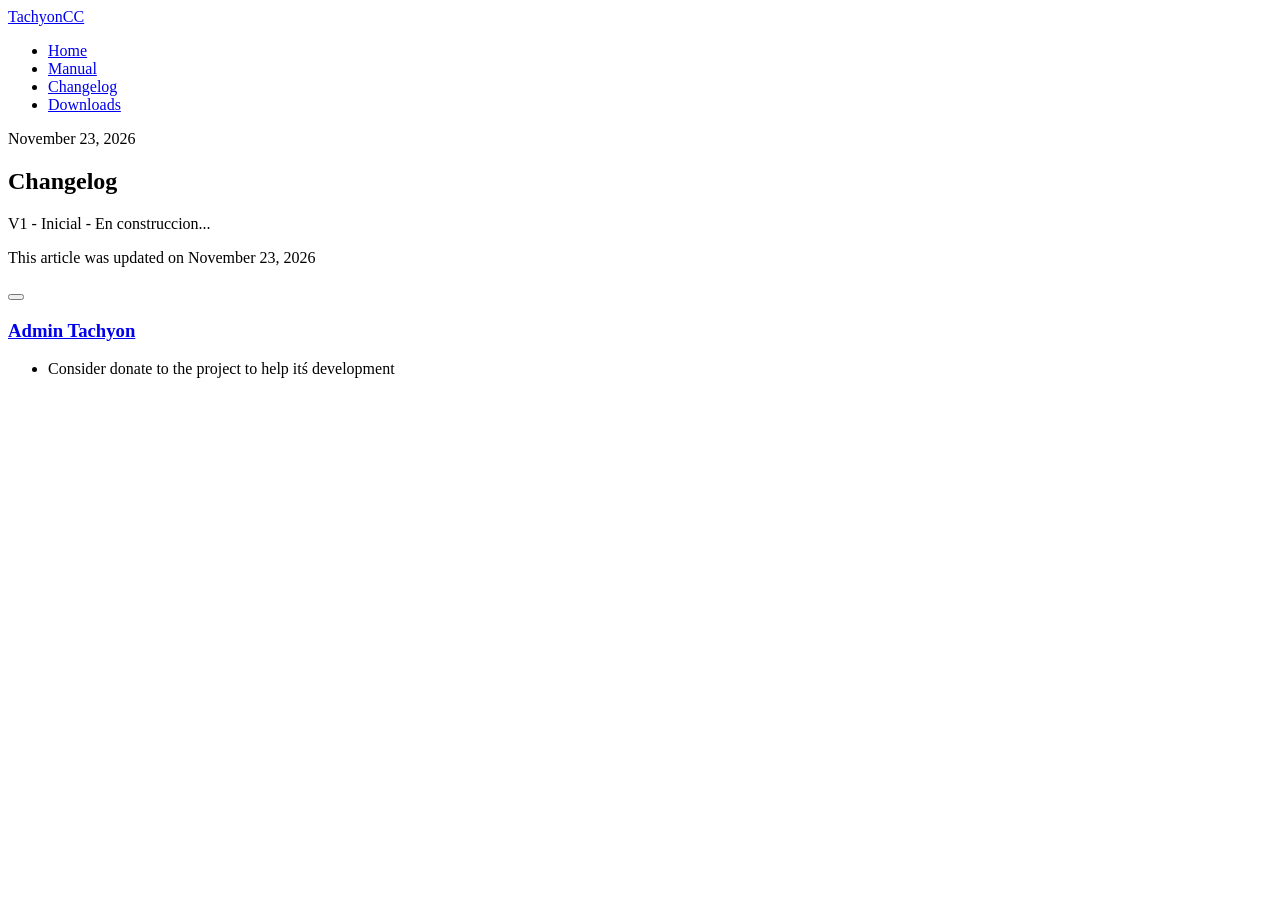
==== changelog/index.html @ be8d5f1c "Updated from Publii" ====
<!DOCTYPE html><html lang="en-gb"><head><meta charset="utf-8"><meta http-equiv="X-UA-Compatible" content="IE=edge"><meta name="viewport" content="width=device-width,initial-scale=1,user-scalable=no"><title>Changelog - TachyonCC</title><meta name="description" content="V1 - Inicial - En construccion..."><meta name="generator" content="Publii Open-Source CMS for Static Site"><link rel="canonical" href="https://tachyonccsoft.github.com/tachyonccwebsite/changelog/"><link rel="alternate" type="application/atom+xml" href="https://tachyonccsoft.github.com/tachyonccwebsite/feed.xml" title="TachyonCC - RSS"><link rel="alternate" type="application/json" href="https://tachyonccsoft.github.com/tachyonccwebsite/feed.json" title="TachyonCC - JSON"><meta property="og:title" content="Changelog"><meta property="og:site_name" content="TachyonCC"><meta property="og:description" content="V1 - Inicial - En construccion..."><meta property="og:url" content="https://tachyonccsoft.github.com/tachyonccwebsite/changelog/"><meta property="og:type" content="article"><link rel="stylesheet" href="https://tachyonccsoft.github.com/tachyonccwebsite/assets/css/fontawesome-all.min.css?v&#x3D;85514f933f9e0b82460af63f1a403fa5"><link rel="stylesheet" href="https://tachyonccsoft.github.com/tachyonccwebsite/assets/css/style.css?v&#x3D;7cfa9dfb525c9b0af9866d3419d79150"><noscript><link rel="stylesheet" href="https://tachyonccsoft.github.com/tachyonccwebsite/assets/css/noscript.css?v&#x3D;efa867a99f5064d6729e4dc2008ad50b"></noscript><script type="application/ld+json">{"@context":"http://schema.org","@type":"Article","mainEntityOfPage":{"@type":"WebPage","@id":"https://tachyonccsoft.github.com/tachyonccwebsite/changelog/"},"headline":"Changelog","datePublished":"2026-11-23T03:33+01:00","dateModified":"2026-11-23T03:54+01:00","description":"V1 - Inicial - En construccion...","author":{"@type":"Person","name":"Admin Tachyon","url":"https://tachyonccsoft.github.com/tachyonccwebsite/authors/admin-tachyon/"},"publisher":{"@type":"Organization","name":"Admin Tachyon"}}</script><style>#wrapper > .bg {
               background-image: url(https://tachyonccsoft.github.com/tachyonccwebsite/assets/images/overlay.png), linear-gradient(0deg, rgba(0, 0, 0, 0.1), rgba(0, 0, 0, 0.1)), url(https://tachyonccsoft.github.com/tachyonccwebsite/media/website/1140x641-2.jpg);
           }</style><noscript><style>img[loading] {
                    opacity: 1;
                }</style></noscript></head><body class="is-preload post-template"><div id="wrapper"><header id="header"><a class="logo" href="https://tachyonccsoft.github.com/tachyonccwebsite/">TachyonCC</a></header><nav id="nav"><ul class="links"><li><a href="https://tachyonccsoft.github.com/tachyonccwebsite/" target="_self">Home</a></li><li><a href="https://tachyonccsoft.github.com/tachyonccwebsite/manual/" target="_self">Manual</a></li><li class="active"><a href="https://tachyonccsoft.github.com/tachyonccwebsite/changelog/" target="_self">Changelog</a></li><li><a href="https://tachyonccsoft.github.com/tachyonccwebsite/descargas/" target="_self">Downloads</a></li></ul></nav><main id="main"><article class="post"><header class="major"><time datetime="2026-11-23T03:33" class="date">November 23, 2026</time><h1>Changelog</h1><p class="post__inner"></p></header><div class="post__inner post__entry"><p>V1 - Inicial - En construccion...</p></div><footer class="post__inner post__footer"><p class="post__last-updated">This article was updated on November 23, 2026</p><div class="post__share-tag-container"><div class="post__share"><button class="post__share-button js-post__share-button icon" aria-label="Share button"><i class="fas fa-share-alt"></i></button><div class="post__share-popup js-post__share-popup"></div></div></div><div class="post__bio"><div><h3><a href="https://tachyonccsoft.github.com/tachyonccwebsite/authors/admin-tachyon/" class="invert" rel="author">Admin Tachyon</a></h3></div></div></footer></article></main><footer id="copyright"><ul><li>Consider donate to the project to help itś development</li></ul></footer></div><script src="https://tachyonccsoft.github.com/tachyonccwebsite/assets/js/jquery.min.js?v&#x3D;c9771cc3e90e18f5336eedbd0fffb2cf"></script><script src="https://tachyonccsoft.github.com/tachyonccwebsite/assets/js/jquery.scrollex.min.js?v&#x3D;f89065e3d988006af9791b44561d7c90"></script><script src="https://tachyonccsoft.github.com/tachyonccwebsite/assets/js/jquery.scrolly.min.js?v&#x3D;1ed5a78bde1476875a40f6b9ff44fc14"></script><script src="https://tachyonccsoft.github.com/tachyonccwebsite/assets/js/browser.min.js?v&#x3D;c07298dd19048a8a69ad97e754dfe8d0"></script><script src="https://tachyonccsoft.github.com/tachyonccwebsite/assets/js/breakpoints.min.js?v&#x3D;81a479eb099e3b187613943b085923b8"></script><script src="https://tachyonccsoft.github.com/tachyonccwebsite/assets/js/util.min.js?v&#x3D;4201a626f8c9b614a663b3a1d7d82615"></script><script src="https://tachyonccsoft.github.com/tachyonccwebsite/assets/js/main.min.js?v&#x3D;56233c354bd814758be8bff42f7e13a5"></script><script>/*<![CDATA[*/var images=document.querySelectorAll("img[loading]");for(var i=0;i<images.length;i++){if(images[i].complete){images[i].classList.add("is-loaded")}else{images[i].addEventListener("load",function(){this.classList.add("is-loaded")},false)}};/*]]>*/</script></body></html>
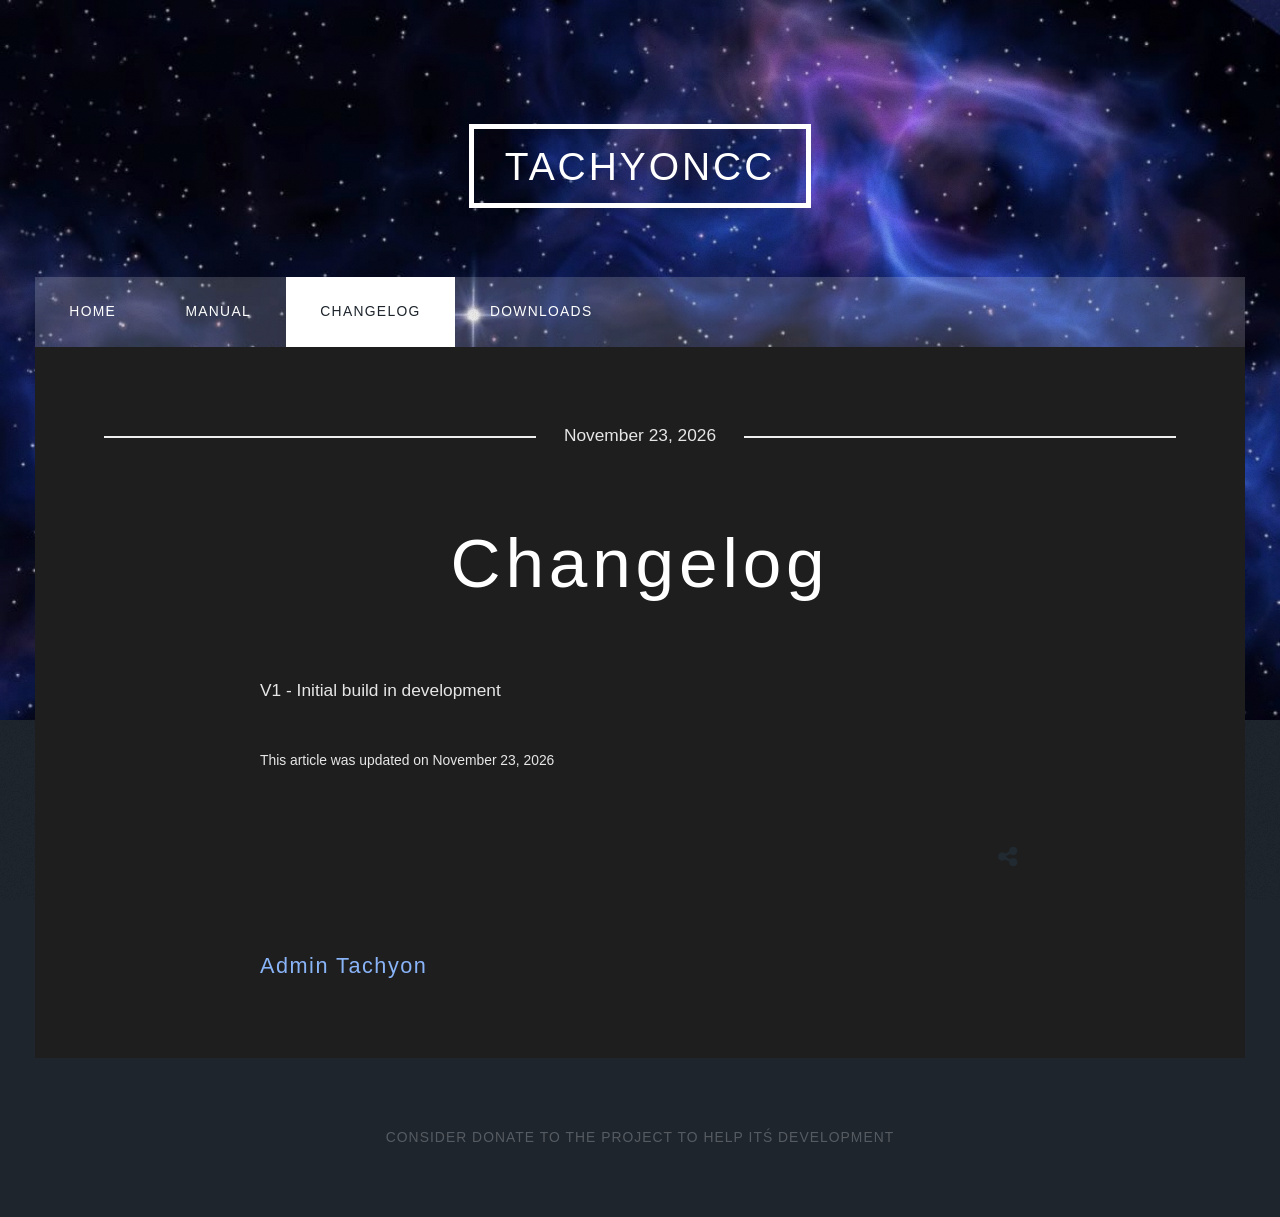
==== commit a62f7f85: "Updated from Publii" ====
--- a/changelog/index.html
+++ b/changelog/index.html
@@ -1,5 +1,5 @@
-<!DOCTYPE html><html lang="en-gb"><head><meta charset="utf-8"><meta http-equiv="X-UA-Compatible" content="IE=edge"><meta name="viewport" content="width=device-width,initial-scale=1,user-scalable=no"><title>Changelog - TachyonCC</title><meta name="description" content="V1 - Inicial - En construccion..."><meta name="generator" content="Publii Open-Source CMS for Static Site"><link rel="canonical" href="https://tachyonccsoft.github.com/tachyonccwebsite/changelog/"><link rel="alternate" type="application/atom+xml" href="https://tachyonccsoft.github.com/tachyonccwebsite/feed.xml" title="TachyonCC - RSS"><link rel="alternate" type="application/json" href="https://tachyonccsoft.github.com/tachyonccwebsite/feed.json" title="TachyonCC - JSON"><meta property="og:title" content="Changelog"><meta property="og:site_name" content="TachyonCC"><meta property="og:description" content="V1 - Inicial - En construccion..."><meta property="og:url" content="https://tachyonccsoft.github.com/tachyonccwebsite/changelog/"><meta property="og:type" content="article"><link rel="stylesheet" href="https://tachyonccsoft.github.com/tachyonccwebsite/assets/css/fontawesome-all.min.css?v&#x3D;85514f933f9e0b82460af63f1a403fa5"><link rel="stylesheet" href="https://tachyonccsoft.github.com/tachyonccwebsite/assets/css/style.css?v&#x3D;7cfa9dfb525c9b0af9866d3419d79150"><noscript><link rel="stylesheet" href="https://tachyonccsoft.github.com/tachyonccwebsite/assets/css/noscript.css?v&#x3D;efa867a99f5064d6729e4dc2008ad50b"></noscript><script type="application/ld+json">{"@context":"http://schema.org","@type":"Article","mainEntityOfPage":{"@type":"WebPage","@id":"https://tachyonccsoft.github.com/tachyonccwebsite/changelog/"},"headline":"Changelog","datePublished":"2026-11-23T03:33+01:00","dateModified":"2026-11-23T03:54+01:00","description":"V1 - Inicial - En construccion...","author":{"@type":"Person","name":"Admin Tachyon","url":"https://tachyonccsoft.github.com/tachyonccwebsite/authors/admin-tachyon/"},"publisher":{"@type":"Organization","name":"Admin Tachyon"}}</script><style>#wrapper > .bg {
-               background-image: url(https://tachyonccsoft.github.com/tachyonccwebsite/assets/images/overlay.png), linear-gradient(0deg, rgba(0, 0, 0, 0.1), rgba(0, 0, 0, 0.1)), url(https://tachyonccsoft.github.com/tachyonccwebsite/media/website/1140x641-2.jpg);
+<!DOCTYPE html><html lang="en-gb"><head><meta charset="utf-8"><meta http-equiv="X-UA-Compatible" content="IE=edge"><meta name="viewport" content="width=device-width,initial-scale=1,user-scalable=no"><title>Changelog - TachyonCC</title><meta name="description" content="V1 - Initial build in development"><meta name="generator" content="Publii Open-Source CMS for Static Site"><link rel="canonical" href="https://tachyonccsoft.github.io/tachyonccwebsite/changelog/"><link rel="alternate" type="application/atom+xml" href="https://tachyonccsoft.github.io/tachyonccwebsite/feed.xml" title="TachyonCC - RSS"><link rel="alternate" type="application/json" href="https://tachyonccsoft.github.io/tachyonccwebsite/feed.json" title="TachyonCC - JSON"><meta property="og:title" content="Changelog"><meta property="og:site_name" content="TachyonCC"><meta property="og:description" content="V1 - Initial build in development"><meta property="og:url" content="https://tachyonccsoft.github.io/tachyonccwebsite/changelog/"><meta property="og:type" content="article"><link rel="stylesheet" href="https://tachyonccsoft.github.io/tachyonccwebsite/assets/css/fontawesome-all.min.css?v&#x3D;85514f933f9e0b82460af63f1a403fa5"><link rel="stylesheet" href="https://tachyonccsoft.github.io/tachyonccwebsite/assets/css/style.css?v&#x3D;7cfa9dfb525c9b0af9866d3419d79150"><noscript><link rel="stylesheet" href="https://tachyonccsoft.github.io/tachyonccwebsite/assets/css/noscript.css?v&#x3D;efa867a99f5064d6729e4dc2008ad50b"></noscript><script type="application/ld+json">{"@context":"http://schema.org","@type":"Article","mainEntityOfPage":{"@type":"WebPage","@id":"https://tachyonccsoft.github.io/tachyonccwebsite/changelog/"},"headline":"Changelog","datePublished":"2026-11-23T03:33+01:00","dateModified":"2026-11-23T22:56+01:00","description":"V1 - Initial build in development","author":{"@type":"Person","name":"Admin Tachyon","url":"https://tachyonccsoft.github.io/tachyonccwebsite/authors/admin-tachyon/"},"publisher":{"@type":"Organization","name":"Admin Tachyon"}}</script><style>#wrapper > .bg {
+               background-image: url(https://tachyonccsoft.github.io/tachyonccwebsite/assets/images/overlay.png), linear-gradient(0deg, rgba(0, 0, 0, 0.1), rgba(0, 0, 0, 0.1)), url(https://tachyonccsoft.github.io/tachyonccwebsite/media/website/1140x641-2.jpg);
            }</style><noscript><style>img[loading] {
                     opacity: 1;
-                }</style></noscript></head><body class="is-preload post-template"><div id="wrapper"><header id="header"><a class="logo" href="https://tachyonccsoft.github.com/tachyonccwebsite/">TachyonCC</a></header><nav id="nav"><ul class="links"><li><a href="https://tachyonccsoft.github.com/tachyonccwebsite/" target="_self">Home</a></li><li><a href="https://tachyonccsoft.github.com/tachyonccwebsite/manual/" target="_self">Manual</a></li><li class="active"><a href="https://tachyonccsoft.github.com/tachyonccwebsite/changelog/" target="_self">Changelog</a></li><li><a href="https://tachyonccsoft.github.com/tachyonccwebsite/descargas/" target="_self">Downloads</a></li></ul></nav><main id="main"><article class="post"><header class="major"><time datetime="2026-11-23T03:33" class="date">November 23, 2026</time><h1>Changelog</h1><p class="post__inner"></p></header><div class="post__inner post__entry"><p>V1 - Inicial - En construccion...</p></div><footer class="post__inner post__footer"><p class="post__last-updated">This article was updated on November 23, 2026</p><div class="post__share-tag-container"><div class="post__share"><button class="post__share-button js-post__share-button icon" aria-label="Share button"><i class="fas fa-share-alt"></i></button><div class="post__share-popup js-post__share-popup"></div></div></div><div class="post__bio"><div><h3><a href="https://tachyonccsoft.github.com/tachyonccwebsite/authors/admin-tachyon/" class="invert" rel="author">Admin Tachyon</a></h3></div></div></footer></article></main><footer id="copyright"><ul><li>Consider donate to the project to help itś development</li></ul></footer></div><script src="https://tachyonccsoft.github.com/tachyonccwebsite/assets/js/jquery.min.js?v&#x3D;c9771cc3e90e18f5336eedbd0fffb2cf"></script><script src="https://tachyonccsoft.github.com/tachyonccwebsite/assets/js/jquery.scrollex.min.js?v&#x3D;f89065e3d988006af9791b44561d7c90"></script><script src="https://tachyonccsoft.github.com/tachyonccwebsite/assets/js/jquery.scrolly.min.js?v&#x3D;1ed5a78bde1476875a40f6b9ff44fc14"></script><script src="https://tachyonccsoft.github.com/tachyonccwebsite/assets/js/browser.min.js?v&#x3D;c07298dd19048a8a69ad97e754dfe8d0"></script><script src="https://tachyonccsoft.github.com/tachyonccwebsite/assets/js/breakpoints.min.js?v&#x3D;81a479eb099e3b187613943b085923b8"></script><script src="https://tachyonccsoft.github.com/tachyonccwebsite/assets/js/util.min.js?v&#x3D;4201a626f8c9b614a663b3a1d7d82615"></script><script src="https://tachyonccsoft.github.com/tachyonccwebsite/assets/js/main.min.js?v&#x3D;56233c354bd814758be8bff42f7e13a5"></script><script>/*<![CDATA[*/var images=document.querySelectorAll("img[loading]");for(var i=0;i<images.length;i++){if(images[i].complete){images[i].classList.add("is-loaded")}else{images[i].addEventListener("load",function(){this.classList.add("is-loaded")},false)}};/*]]>*/</script></body></html>+                }</style></noscript></head><body class="is-preload post-template"><div id="wrapper"><header id="header"><a class="logo" href="https://tachyonccsoft.github.io/tachyonccwebsite/">TachyonCC</a></header><nav id="nav"><ul class="links"><li><a href="https://tachyonccsoft.github.io/tachyonccwebsite/" target="_self">Home</a></li><li><a href="https://tachyonccsoft.github.io/tachyonccwebsite/manual/" target="_self">Manual</a></li><li class="active"><a href="https://tachyonccsoft.github.io/tachyonccwebsite/changelog/" target="_self">Changelog</a></li><li><a href="https://tachyonccsoft.github.io/tachyonccwebsite/descargas/" target="_self">Downloads</a></li></ul></nav><main id="main"><article class="post"><header class="major"><time datetime="2026-11-23T03:33" class="date">November 23, 2026</time><h1>Changelog</h1><p class="post__inner"></p></header><div class="post__inner post__entry"><p>V1 - Initial build in development</p></div><footer class="post__inner post__footer"><p class="post__last-updated">This article was updated on November 23, 2026</p><div class="post__share-tag-container"><div class="post__share"><button class="post__share-button js-post__share-button icon" aria-label="Share button"><i class="fas fa-share-alt"></i></button><div class="post__share-popup js-post__share-popup"></div></div></div><div class="post__bio"><div><h3><a href="https://tachyonccsoft.github.io/tachyonccwebsite/authors/admin-tachyon/" class="invert" rel="author">Admin Tachyon</a></h3></div></div></footer></article></main><footer id="copyright"><ul><li>Consider donate to the project to help itś development</li></ul></footer></div><script src="https://tachyonccsoft.github.io/tachyonccwebsite/assets/js/jquery.min.js?v&#x3D;c9771cc3e90e18f5336eedbd0fffb2cf"></script><script src="https://tachyonccsoft.github.io/tachyonccwebsite/assets/js/jquery.scrollex.min.js?v&#x3D;f89065e3d988006af9791b44561d7c90"></script><script src="https://tachyonccsoft.github.io/tachyonccwebsite/assets/js/jquery.scrolly.min.js?v&#x3D;1ed5a78bde1476875a40f6b9ff44fc14"></script><script src="https://tachyonccsoft.github.io/tachyonccwebsite/assets/js/browser.min.js?v&#x3D;c07298dd19048a8a69ad97e754dfe8d0"></script><script src="https://tachyonccsoft.github.io/tachyonccwebsite/assets/js/breakpoints.min.js?v&#x3D;81a479eb099e3b187613943b085923b8"></script><script src="https://tachyonccsoft.github.io/tachyonccwebsite/assets/js/util.min.js?v&#x3D;4201a626f8c9b614a663b3a1d7d82615"></script><script src="https://tachyonccsoft.github.io/tachyonccwebsite/assets/js/main.min.js?v&#x3D;56233c354bd814758be8bff42f7e13a5"></script><script>/*<![CDATA[*/var images=document.querySelectorAll("img[loading]");for(var i=0;i<images.length;i++){if(images[i].complete){images[i].classList.add("is-loaded")}else{images[i].addEventListener("load",function(){this.classList.add("is-loaded")},false)}};/*]]>*/</script></body></html>
